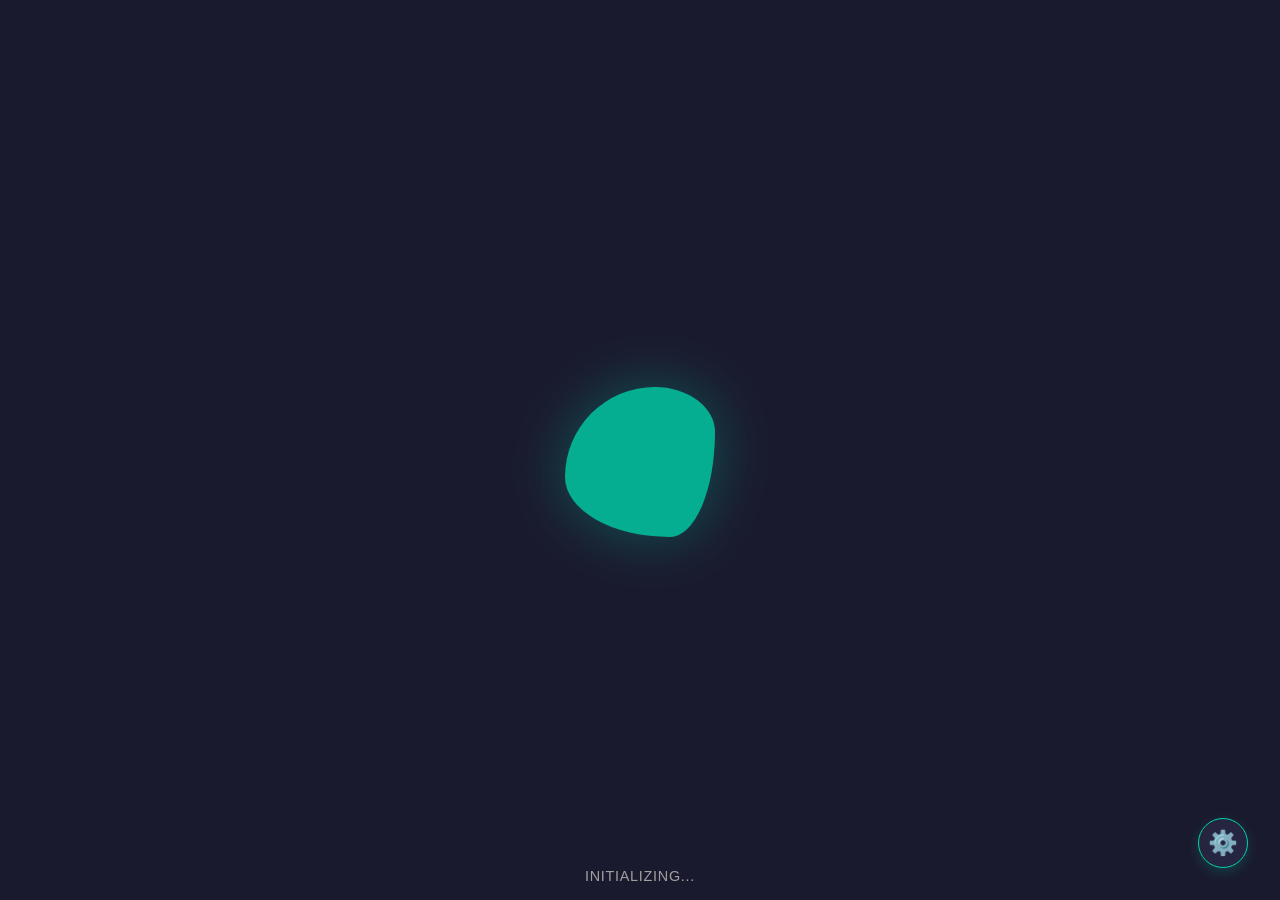
==== custom_components/ha_always_on_voice/www/app/index.html @ f61521b3 "Initial implementation: ha-always-on-voice integration - Integration skeleton: manifest, __init__, c" ====
<!DOCTYPE html>
<html lang="de">
<head>
  <meta charset="UTF-8" />
  <meta name="viewport" content="width=device-width, initial-scale=1.0, viewport-fit=cover" />
  <meta name="theme-color" content="#1a1a2e" />
  <meta name="description" content="HA Always-On Voice - Hands-free voice control" />

  <title>Voice Assist</title>
  <link rel="manifest" href="./manifest.webmanifest" />
  <link rel="stylesheet" href="./style.css" />
  <link rel="icon" type="image/png" href="./icons/icon-192.png" />

  <script>
    if ("serviceWorker" in navigator) {
      window.addEventListener("load", () => {
        navigator.serviceWorker.register("./sw.js").catch(err => {
          console.error("Service Worker registration failed:", err);
        });
      });
    }
  </script>
</head>
<body>
  <div id="app">
    <div class="container">
      <!-- Transcript Display -->
      <div class="transcript-area">
        <div class="assist-response" id="assistResponse"></div>
        <div class="user-transcript" id="userTranscript"></div>
      </div>

      <!-- Central Animation -->
      <div class="animation-container">
        <div class="orb" id="orb"></div>
        <canvas id="frequencyRing" width="300" height="300"></canvas>
      </div>

      <!-- State Indicator -->
      <div class="state-indicator" id="stateIndicator">Initializing...</div>

      <!-- Settings Button -->
      <button class="settings-btn" id="settingsBtn" title="Settings">⚙️</button>

      <!-- Settings Panel (hidden by default) -->
      <div class="settings-panel" id="settingsPanel">
        <div class="settings-header">
          <h2>Voice Settings</h2>
          <button class="close-btn" id="closeSettingsBtn">✕</button>
        </div>
        <div class="settings-content">
          <label for="pipelineSelect">Pipeline:</label>
          <select id="pipelineSelect"></select>
          <button id="testMicBtn">Test Microphone</button>
        </div>
      </div>
    </div>
  </div>

  <script src="./audio.js"></script>
  <script src="./ha-ws.js"></script>
  <script src="./main.js"></script>
</body>
</html>
---- custom_components/ha_always_on_voice/www/app/style.css ----
* {
  margin: 0;
  padding: 0;
  box-sizing: border-box;
}

:root {
  --color-idle: #6b7280;
  --color-listening: #00d4aa;
  --color-vad-active: #10b981;
  --color-processing: #f59e0b;
  --color-speaking: #7c3aed;
  --color-error: #ef4444;

  --bg-dark: #1a1a2e;
  --bg-card: #252540;
  --text-primary: #f5f5f5;
  --text-secondary: #a0a0a0;

  padding: env(safe-area-inset-top) env(safe-area-inset-right)
           env(safe-area-inset-bottom) env(safe-area-inset-left);
}

html, body {
  width: 100%;
  height: 100vh;
  overflow: hidden;
  font-family: -apple-system, BlinkMacSystemFont, "Segoe UI", Roboto, sans-serif;
  background-color: var(--bg-dark);
  color: var(--text-primary);
}

#app {
  width: 100%;
  height: 100%;
  display: flex;
  flex-direction: column;
}

.container {
  flex: 1;
  display: flex;
  flex-direction: column;
  justify-content: space-between;
  align-items: center;
  padding: 1rem;
  position: relative;
}

/* Transcript Area */
.transcript-area {
  width: 100%;
  max-width: 90%;
  flex-shrink: 0;
  text-align: center;
}

.assist-response {
  font-size: 1.1rem;
  line-height: 1.6;
  color: var(--text-primary);
  min-height: 2rem;
  margin-bottom: 0.5rem;
  font-weight: 500;
}

.user-transcript {
  font-size: 0.9rem;
  color: var(--text-secondary);
  font-style: italic;
  min-height: 1rem;
  opacity: 0.7;
}

/* Animation Container */
.animation-container {
  flex: 1;
  display: flex;
  align-items: center;
  justify-content: center;
  position: relative;
  min-height: 250px;
}

.orb {
  position: absolute;
  width: 150px;
  height: 150px;
  border-radius: 60% 40% 30% 70% / 60% 30% 70% 40%;
  background: var(--color-idle);
  opacity: 0.8;
  filter: blur(0.5px);
  animation: morph 8s ease-in-out infinite;
  transition: background 0.6s ease, transform 0.3s ease;
  box-shadow: 0 0 60px rgba(0, 212, 170, 0.3);
}

@keyframes morph {
  0%, 100% {
    border-radius: 60% 40% 30% 70% / 60% 30% 70% 40%;
    transform: scale(1);
  }
  25% {
    border-radius: 50% 50% 20% 80% / 25% 80% 20% 75%;
    transform: scale(1.05);
  }
  50% {
    border-radius: 30% 60% 70% 40% / 50% 60% 30% 60%;
    transform: scale(1);
  }
  75% {
    border-radius: 70% 30% 50% 50% / 40% 50% 60% 50%;
    transform: scale(1.05);
  }
}

#frequencyRing {
  position: absolute;
  width: 300px;
  height: 300px;
  opacity: 0.8;
}

/* State-specific colors */
.state-idle .orb,
.state-listening .orb {
  background: var(--color-listening);
  box-shadow: 0 0 60px rgba(0, 212, 170, 0.4);
}

.state-vad-active .orb {
  background: var(--color-vad-active);
  box-shadow: 0 0 80px rgba(16, 185, 129, 0.5);
  animation: pulse-burst 0.3s ease-out;
}

.state-processing .orb {
  background: var(--color-processing);
  box-shadow: 0 0 60px rgba(245, 158, 11, 0.4);
  filter: blur(1px);
  animation: morph 3s ease-in-out infinite;
}

.state-speaking .orb {
  background: var(--color-speaking);
  box-shadow: 0 0 80px rgba(124, 58, 237, 0.5);
  animation: pulse-gentle 0.5s ease-in-out infinite;
}

.state-error .orb {
  background: var(--color-error);
  box-shadow: 0 0 60px rgba(239, 68, 68, 0.4);
  animation: shake 0.3s ease-in-out;
}

@keyframes pulse-burst {
  0% {
    transform: scale(1);
    box-shadow: 0 0 0 0 rgba(16, 185, 129, 0.7);
  }
  50% {
    transform: scale(1.1);
    box-shadow: 0 0 30px 10px rgba(16, 185, 129, 0);
  }
  100% {
    transform: scale(1);
  }
}

@keyframes pulse-gentle {
  0%, 100% {
    transform: scale(1);
  }
  50% {
    transform: scale(1.08);
  }
}

@keyframes shake {
  0%, 100% { transform: translateX(0); }
  25% { transform: translateX(-5px); }
  75% { transform: translateX(5px); }
}

/* State Indicator */
.state-indicator {
  margin-top: 1rem;
  font-size: 0.9rem;
  color: var(--text-secondary);
  text-transform: uppercase;
  letter-spacing: 0.05em;
  font-weight: 500;
  transition: color 0.3s ease;
}

.state-listening .state-indicator,
.state-vad-active .state-indicator {
  color: var(--color-listening);
}

.state-processing .state-indicator {
  color: var(--color-processing);
}

.state-speaking .state-indicator {
  color: var(--color-speaking);
}

.state-error .state-indicator {
  color: var(--color-error);
}

/* Settings Button */
.settings-btn {
  position: fixed;
  bottom: 2rem;
  right: 2rem;
  width: 50px;
  height: 50px;
  border-radius: 50%;
  background: var(--bg-card);
  border: 1px solid var(--color-listening);
  color: var(--text-primary);
  font-size: 1.5rem;
  cursor: pointer;
  transition: all 0.3s ease;
  box-shadow: 0 4px 12px rgba(0, 212, 170, 0.2);
  padding: env(safe-area-inset-bottom);
}

.settings-btn:active {
  background: var(--color-listening);
  color: var(--bg-dark);
  transform: scale(0.95);
}

/* Settings Panel */
.settings-panel {
  position: fixed;
  bottom: 0;
  left: 0;
  right: 0;
  background: var(--bg-card);
  border-top: 1px solid rgba(0, 212, 170, 0.2);
  border-radius: 24px 24px 0 0;
  padding: 1.5rem;
  padding-bottom: 2rem;
  max-height: 60vh;
  overflow-y: auto;
  transform: translateY(100%);
  transition: transform 0.3s ease;
  z-index: 1000;
  padding-top: env(safe-area-inset-top);
  padding-bottom: env(safe-area-inset-bottom);
}

.settings-panel.open {
  transform: translateY(0);
}

.settings-header {
  display: flex;
  justify-content: space-between;
  align-items: center;
  margin-bottom: 1.5rem;
}

.settings-header h2 {
  font-size: 1.3rem;
  font-weight: 600;
}

.close-btn {
  background: none;
  border: none;
  color: var(--text-primary);
  font-size: 1.5rem;
  cursor: pointer;
  padding: 0.5rem;
}

.settings-content {
  display: flex;
  flex-direction: column;
  gap: 1rem;
}

.settings-content label {
  font-size: 0.9rem;
  color: var(--text-secondary);
  font-weight: 500;
}

.settings-content select,
.settings-content button {
  padding: 0.75rem 1rem;
  background: var(--bg-dark);
  border: 1px solid rgba(0, 212, 170, 0.3);
  border-radius: 8px;
  color: var(--text-primary);
  font-size: 0.95rem;
  cursor: pointer;
  transition: all 0.2s ease;
}

.settings-content button {
  background: var(--color-listening);
  color: var(--bg-dark);
  font-weight: 600;
  border: none;
}

.settings-content button:active {
  opacity: 0.8;
  transform: scale(0.98);
}

/* Responsive */
@media (max-width: 500px) {
  .orb {
    width: 120px;
    height: 120px;
  }

  #frequencyRing {
    width: 250px;
    height: 250px;
  }

  .settings-btn {
    width: 45px;
    height: 45px;
    bottom: 1.5rem;
    right: 1.5rem;
    font-size: 1.2rem;
  }

  .transcript-area {
    font-size: 0.95rem;
  }
}
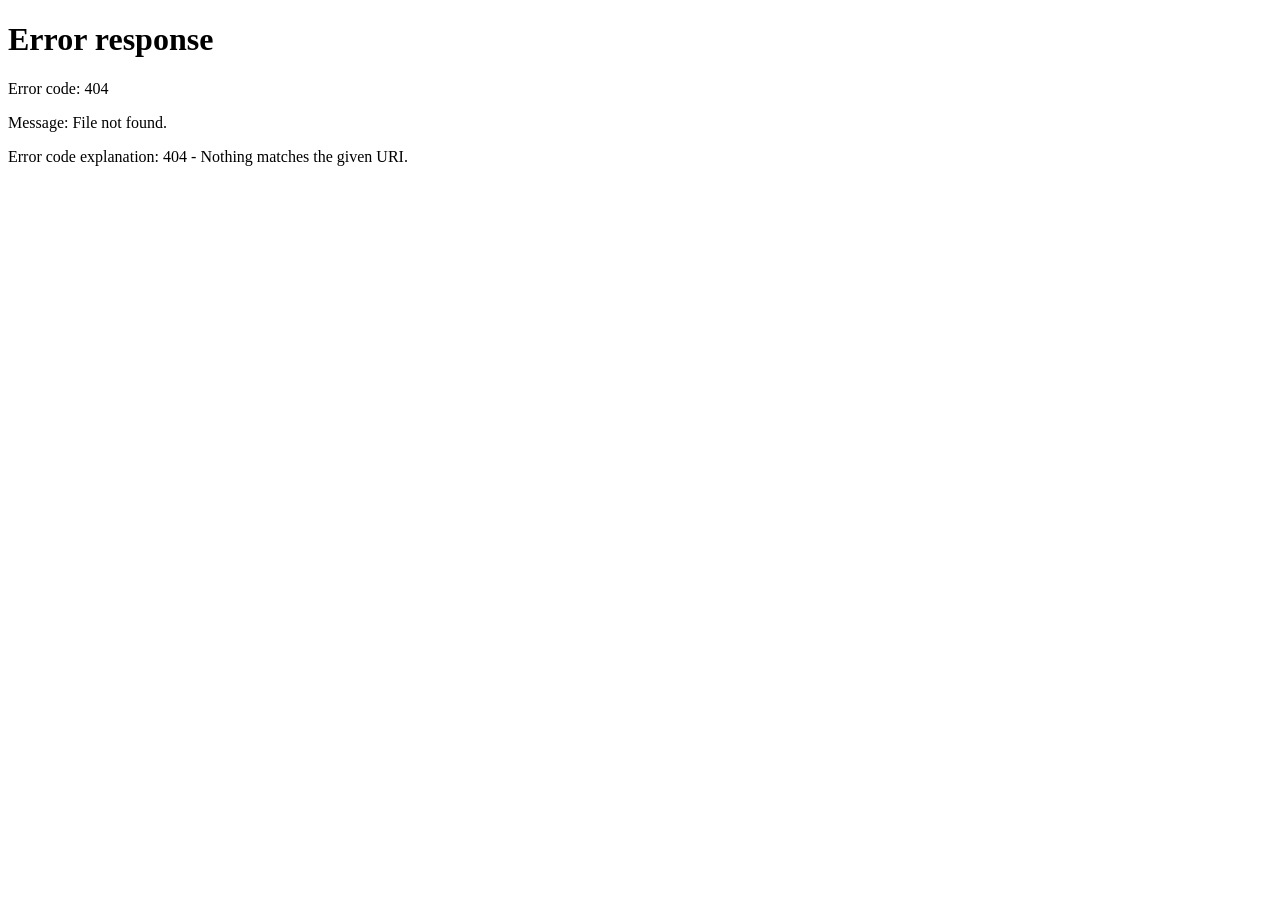
==== commit 0fb30c99: "Fix iOS voice capture and redesign frontend" ====
--- a/custom_components/ha_always_on_voice/www/app/index.html
+++ b/custom_components/ha_always_on_voice/www/app/index.html
@@ -1,64 +1,30 @@
 <!DOCTYPE html>
-<html lang="de">
+<html lang="de" data-voice-standalone="true">
 <head>
-  <meta charset="UTF-8" />
-  <meta name="viewport" content="width=device-width, initial-scale=1.0, viewport-fit=cover" />
-  <meta name="theme-color" content="#1a1a2e" />
-  <meta name="description" content="HA Always-On Voice - Hands-free voice control" />
-
+  <meta charset="UTF-8">
+  <meta name="viewport" content="width=device-width, initial-scale=1, viewport-fit=cover">
+  <meta name="theme-color" content="#090d18">
+  <meta name="description" content="Hands-free voice control for Home Assistant">
   <title>Voice Assist</title>
-  <link rel="manifest" href="./manifest.webmanifest" />
-  <link rel="stylesheet" href="./style.css" />
-  <link rel="icon" type="image/png" href="./icons/icon-192.png" />
-
+  <link rel="manifest" href="./manifest.webmanifest">
+  <link rel="stylesheet" href="./style.css">
+  <link rel="icon" type="image/png" href="./icons/icon-192.png">
+</head>
+<body>
+  <div id="voiceMount"></div>
+  <script src="./ui.js"></script>
+  <script>document.getElementById("voiceMount").innerHTML = globalThis.HAVoiceMarkup;</script>
+  <script src="./audio.js"></script>
+  <script src="./ha-ws.js"></script>
+  <script src="./main.js"></script>
   <script>
     if ("serviceWorker" in navigator) {
       window.addEventListener("load", () => {
-        navigator.serviceWorker.register("./sw.js").catch(err => {
-          console.error("Service Worker registration failed:", err);
+        navigator.serviceWorker.register("./sw.js").catch((error) => {
+          console.error("Service Worker registration failed", error);
         });
       });
     }
   </script>
-</head>
-<body>
-  <div id="app">
-    <div class="container">
-      <!-- Transcript Display -->
-      <div class="transcript-area">
-        <div class="assist-response" id="assistResponse"></div>
-        <div class="user-transcript" id="userTranscript"></div>
-      </div>
-
-      <!-- Central Animation -->
-      <div class="animation-container">
-        <div class="orb" id="orb"></div>
-        <canvas id="frequencyRing" width="300" height="300"></canvas>
-      </div>
-
-      <!-- State Indicator -->
-      <div class="state-indicator" id="stateIndicator">Initializing...</div>
-
-      <!-- Settings Button -->
-      <button class="settings-btn" id="settingsBtn" title="Settings">⚙️</button>
-
-      <!-- Settings Panel (hidden by default) -->
-      <div class="settings-panel" id="settingsPanel">
-        <div class="settings-header">
-          <h2>Voice Settings</h2>
-          <button class="close-btn" id="closeSettingsBtn">✕</button>
-        </div>
-        <div class="settings-content">
-          <label for="pipelineSelect">Pipeline:</label>
-          <select id="pipelineSelect"></select>
-          <button id="testMicBtn">Test Microphone</button>
-        </div>
-      </div>
-    </div>
-  </div>
-
-  <script src="./audio.js"></script>
-  <script src="./ha-ws.js"></script>
-  <script src="./main.js"></script>
 </body>
 </html>
--- a/custom_components/ha_always_on_voice/www/app/style.css
+++ b/custom_components/ha_always_on_voice/www/app/style.css
@@ -1,341 +1,565 @@
 * {
-  margin: 0;
-  padding: 0;
   box-sizing: border-box;
 }
 
+:host,
 :root {
-  --color-idle: #6b7280;
-  --color-listening: #00d4aa;
-  --color-vad-active: #10b981;
-  --color-processing: #f59e0b;
-  --color-speaking: #7c3aed;
-  --color-error: #ef4444;
-
-  --bg-dark: #1a1a2e;
-  --bg-card: #252540;
-  --text-primary: #f5f5f5;
-  --text-secondary: #a0a0a0;
-
-  padding: env(safe-area-inset-top) env(safe-area-inset-right)
-           env(safe-area-inset-bottom) env(safe-area-inset-left);
-}
-
-html, body {
-  width: 100%;
-  height: 100vh;
-  overflow: hidden;
-  font-family: -apple-system, BlinkMacSystemFont, "Segoe UI", Roboto, sans-serif;
-  background-color: var(--bg-dark);
-  color: var(--text-primary);
-}
-
+  --bg: #090d18;
+  --surface: rgba(21, 29, 48, 0.72);
+  --surface-solid: #151d30;
+  --line: rgba(255, 255, 255, 0.09);
+  --text: #f5f8ff;
+  --muted: #8e9ab0;
+  --accent: #58e2c2;
+  --accent-rgb: 88, 226, 194;
+  color-scheme: dark;
+}
+
+html,
+body,
+#voiceMount,
+.voice-mount,
 #app {
   width: 100%;
   height: 100%;
+  min-height: 100dvh;
+  margin: 0;
+  overflow: hidden;
+}
+
+body,
+:host {
+  font-family: -apple-system, BlinkMacSystemFont, "SF Pro Display", "Segoe UI", sans-serif;
+  background: var(--bg);
+  color: var(--text);
+  -webkit-font-smoothing: antialiased;
+}
+
+button {
+  font: inherit;
+}
+
+#app {
+  position: relative;
+  isolation: isolate;
+  background:
+    radial-gradient(circle at 50% 48%, rgba(var(--accent-rgb), 0.075), transparent 34%),
+    linear-gradient(155deg, #0c1220 0%, #080c16 58%, #0b1020 100%);
+  transition: --accent 400ms ease;
+}
+
+.state-hearing {
+  --accent: #6ee7d2;
+  --accent-rgb: 110, 231, 210;
+}
+
+.state-processing {
+  --accent: #f7c96b;
+  --accent-rgb: 247, 201, 107;
+}
+
+.state-speaking {
+  --accent: #a99cf7;
+  --accent-rgb: 169, 156, 247;
+}
+
+.state-error {
+  --accent: #fb7185;
+  --accent-rgb: 251, 113, 133;
+}
+
+.state-connecting,
+.state-starting,
+.state-ready,
+.state-idle {
+  --accent: #67d7f0;
+  --accent-rgb: 103, 215, 240;
+}
+
+.ambient {
+  position: absolute;
+  z-index: -1;
+  width: 22rem;
+  height: 22rem;
+  border-radius: 50%;
+  filter: blur(90px);
+  opacity: 0.13;
+  pointer-events: none;
+}
+
+.ambient-one {
+  top: -10rem;
+  right: -9rem;
+  background: #2563eb;
+}
+
+.ambient-two {
+  bottom: -12rem;
+  left: -10rem;
+  background: var(--accent);
+  transition: background 500ms ease;
+}
+
+.voice-shell {
+  width: min(100%, 48rem);
+  height: 100%;
+  min-height: 100dvh;
+  margin: 0 auto;
+  padding:
+    max(1.35rem, env(safe-area-inset-top))
+    max(1.4rem, env(safe-area-inset-right))
+    max(1.6rem, env(safe-area-inset-bottom))
+    max(1.4rem, env(safe-area-inset-left));
+  display: grid;
+  grid-template-rows: auto minmax(3.8rem, auto) minmax(18rem, 1fr) auto;
+  gap: 0.6rem;
+}
+
+.voice-header {
   display: flex;
-  flex-direction: column;
-}
-
-.container {
-  flex: 1;
-  display: flex;
-  flex-direction: column;
-  justify-content: space-between;
   align-items: center;
-  padding: 1rem;
-  position: relative;
-}
-
-/* Transcript Area */
-.transcript-area {
-  width: 100%;
-  max-width: 90%;
-  flex-shrink: 0;
-  text-align: center;
-}
-
-.assist-response {
-  font-size: 1.1rem;
-  line-height: 1.6;
-  color: var(--text-primary);
-  min-height: 2rem;
-  margin-bottom: 0.5rem;
-  font-weight: 500;
-}
-
-.user-transcript {
-  font-size: 0.9rem;
-  color: var(--text-secondary);
-  font-style: italic;
-  min-height: 1rem;
-  opacity: 0.7;
-}
-
-/* Animation Container */
-.animation-container {
-  flex: 1;
+  gap: 0.75rem;
+}
+
+.voice-header h1,
+.settings-header h2 {
+  margin: 0;
+  color: var(--text);
+  font-size: 1.18rem;
+  line-height: 1.1;
+  font-weight: 620;
+  letter-spacing: -0.02em;
+}
+
+.eyebrow {
+  margin: 0 0 0.22rem;
+  color: var(--muted);
+  font-size: 0.61rem;
+  font-weight: 720;
+  letter-spacing: 0.18em;
+}
+
+.brand-mark {
+  width: 2.5rem;
+  height: 2.5rem;
   display: flex;
   align-items: center;
   justify-content: center;
+  gap: 0.18rem;
+  border: 1px solid var(--line);
+  border-radius: 0.85rem;
+  background: rgba(255, 255, 255, 0.035);
+  box-shadow: inset 0 1px 0 rgba(255, 255, 255, 0.06);
+}
+
+.brand-mark span {
+  width: 0.18rem;
+  border-radius: 1rem;
+  background: var(--accent);
+  box-shadow: 0 0 0.7rem rgba(var(--accent-rgb), 0.45);
+  animation: brand-wave 1.8s ease-in-out infinite;
+}
+
+.brand-mark span:nth-child(1) { height: 0.55rem; animation-delay: -0.35s; }
+.brand-mark span:nth-child(2) { height: 1.05rem; }
+.brand-mark span:nth-child(3) { height: 0.72rem; animation-delay: -0.7s; }
+
+@keyframes brand-wave {
+  0%, 100% { transform: scaleY(0.7); opacity: 0.6; }
+  50% { transform: scaleY(1); opacity: 1; }
+}
+
+.transcript-area {
+  width: min(100%, 34rem);
+  margin: 0 auto;
+  align-self: end;
+  text-align: center;
+}
+
+.assist-response,
+.user-transcript {
+  margin: 0;
+  overflow-wrap: anywhere;
+}
+
+.assist-response {
+  min-height: 1.65rem;
+  color: var(--text);
+  font-size: clamp(1rem, 3.8vw, 1.24rem);
+  line-height: 1.42;
+  font-weight: 480;
+  letter-spacing: -0.015em;
+}
+
+.user-transcript {
+  min-height: 1.35rem;
+  margin-top: 0.45rem;
+  color: var(--muted);
+  font-size: 0.84rem;
+  line-height: 1.4;
+}
+
+.animation-container {
   position: relative;
-  min-height: 250px;
+  width: min(100%, 25rem);
+  min-height: 18rem;
+  margin: 0 auto;
+  display: grid;
+  place-items: center;
+}
+
+#frequencyRing {
+  position: absolute;
+  width: min(84vw, 22rem);
+  height: min(84vw, 22rem);
+  opacity: 0.95;
+  pointer-events: none;
+}
+
+.orb-aura {
+  position: absolute;
+  width: 12.5rem;
+  height: 12.5rem;
+  border-radius: 50%;
+  background: rgba(var(--accent-rgb), 0.19);
+  filter: blur(2.8rem);
+  opacity: 0.72;
+  transform: scale(0.88);
+  animation: aura-breathe 4.5s ease-in-out infinite;
+  transition: background 500ms ease;
 }
 
 .orb {
-  position: absolute;
-  width: 150px;
-  height: 150px;
-  border-radius: 60% 40% 30% 70% / 60% 30% 70% 40%;
-  background: var(--color-idle);
-  opacity: 0.8;
-  filter: blur(0.5px);
-  animation: morph 8s ease-in-out infinite;
-  transition: background 0.6s ease, transform 0.3s ease;
-  box-shadow: 0 0 60px rgba(0, 212, 170, 0.3);
-}
-
-@keyframes morph {
-  0%, 100% {
-    border-radius: 60% 40% 30% 70% / 60% 30% 70% 40%;
-    transform: scale(1);
-  }
-  25% {
-    border-radius: 50% 50% 20% 80% / 25% 80% 20% 75%;
-    transform: scale(1.05);
-  }
-  50% {
-    border-radius: 30% 60% 70% 40% / 50% 60% 30% 60%;
-    transform: scale(1);
-  }
-  75% {
-    border-radius: 70% 30% 50% 50% / 40% 50% 60% 50%;
-    transform: scale(1.05);
-  }
-}
-
-#frequencyRing {
-  position: absolute;
-  width: 300px;
-  height: 300px;
-  opacity: 0.8;
-}
-
-/* State-specific colors */
-.state-idle .orb,
-.state-listening .orb {
-  background: var(--color-listening);
-  box-shadow: 0 0 60px rgba(0, 212, 170, 0.4);
-}
-
-.state-vad-active .orb {
-  background: var(--color-vad-active);
-  box-shadow: 0 0 80px rgba(16, 185, 129, 0.5);
-  animation: pulse-burst 0.3s ease-out;
+  position: relative;
+  width: 9.6rem;
+  height: 9.6rem;
+  border-radius: 47% 53% 55% 45% / 48% 45% 55% 52%;
+  overflow: hidden;
+  background: linear-gradient(145deg, rgba(255,255,255,0.16), rgba(255,255,255,0.015));
+  border: 1px solid rgba(255, 255, 255, 0.14);
+  box-shadow:
+    0 1.7rem 4.5rem rgba(0, 0, 0, 0.38),
+    0 0 4rem rgba(var(--accent-rgb), 0.22),
+    inset 0 1px 0 rgba(255, 255, 255, 0.2);
+  animation: orb-float 8s ease-in-out infinite;
+  transition: box-shadow 500ms ease, border-radius 600ms ease;
+}
+
+.orb-surface {
+  position: absolute;
+  inset: -18%;
+  border-radius: 43% 57% 48% 52%;
+  background:
+    radial-gradient(circle at 30% 22%, rgba(255,255,255,0.42), transparent 18%),
+    radial-gradient(circle at 68% 72%, rgba(10,18,35,0.42), transparent 42%),
+    linear-gradient(145deg, color-mix(in srgb, var(--accent) 94%, white), color-mix(in srgb, var(--accent) 60%, #2852ac));
+  filter: saturate(1.05);
+  animation: surface-drift 7s ease-in-out infinite alternate;
+}
+
+.orb-highlight {
+  position: absolute;
+  top: 12%;
+  left: 17%;
+  width: 38%;
+  height: 20%;
+  border-radius: 50%;
+  background: rgba(255, 255, 255, 0.22);
+  filter: blur(0.8rem);
+  transform: rotate(-24deg);
+}
+
+.orb-core {
+  position: absolute;
+  inset: 35%;
+  border-radius: 50%;
+  background: rgba(255, 255, 255, 0.44);
+  filter: blur(1.1rem);
+  opacity: 0.55;
+}
+
+.state-hearing .orb {
+  animation: orb-hearing 1.25s ease-in-out infinite;
+}
+
+.state-processing .orb-surface {
+  animation-duration: 2.2s;
 }
 
 .state-processing .orb {
-  background: var(--color-processing);
-  box-shadow: 0 0 60px rgba(245, 158, 11, 0.4);
-  filter: blur(1px);
-  animation: morph 3s ease-in-out infinite;
+  animation: orb-process 2.6s ease-in-out infinite;
 }
 
 .state-speaking .orb {
-  background: var(--color-speaking);
-  box-shadow: 0 0 80px rgba(124, 58, 237, 0.5);
-  animation: pulse-gentle 0.5s ease-in-out infinite;
+  animation: orb-speaking 1.1s ease-in-out infinite;
 }
 
 .state-error .orb {
-  background: var(--color-error);
-  box-shadow: 0 0 60px rgba(239, 68, 68, 0.4);
-  animation: shake 0.3s ease-in-out;
-}
-
-@keyframes pulse-burst {
-  0% {
-    transform: scale(1);
-    box-shadow: 0 0 0 0 rgba(16, 185, 129, 0.7);
-  }
-  50% {
-    transform: scale(1.1);
-    box-shadow: 0 0 30px 10px rgba(16, 185, 129, 0);
-  }
-  100% {
-    transform: scale(1);
-  }
-}
-
-@keyframes pulse-gentle {
-  0%, 100% {
-    transform: scale(1);
-  }
-  50% {
-    transform: scale(1.08);
-  }
-}
-
-@keyframes shake {
+  animation: orb-error 480ms ease-out;
+}
+
+@keyframes orb-float {
+  0%, 100% { transform: translateY(0) rotate(-2deg) scale(0.98); border-radius: 47% 53% 55% 45% / 48% 45% 55% 52%; }
+  50% { transform: translateY(-0.45rem) rotate(3deg) scale(1.02); border-radius: 53% 47% 44% 56% / 54% 51% 49% 46%; }
+}
+
+@keyframes surface-drift {
+  from { transform: translate(-2%, -1%) rotate(-4deg); }
+  to { transform: translate(3%, 2%) rotate(7deg); }
+}
+
+@keyframes aura-breathe {
+  0%, 100% { opacity: 0.5; transform: scale(0.84); }
+  50% { opacity: 0.83; transform: scale(1.06); }
+}
+
+@keyframes orb-hearing {
+  0%, 100% { transform: scale(0.98); }
+  50% { transform: scale(1.06); }
+}
+
+@keyframes orb-process {
+  0%, 100% { transform: rotate(-4deg) scale(0.96); }
+  50% { transform: rotate(8deg) scale(1.03); }
+}
+
+@keyframes orb-speaking {
+  0%, 100% { transform: scale(0.98) translateY(0); }
+  50% { transform: scale(1.045) translateY(-0.2rem); }
+}
+
+@keyframes orb-error {
   0%, 100% { transform: translateX(0); }
-  25% { transform: translateX(-5px); }
-  75% { transform: translateX(5px); }
-}
-
-/* State Indicator */
+  30% { transform: translateX(-0.45rem); }
+  65% { transform: translateX(0.35rem); }
+}
+
+.start-overlay {
+  position: absolute;
+  inset: 0;
+  z-index: 5;
+  display: flex;
+  align-items: flex-end;
+  justify-content: center;
+  padding-bottom: 0.65rem;
+  opacity: 0;
+  pointer-events: none;
+  transition: opacity 220ms ease;
+}
+
+.start-overlay.visible {
+  opacity: 1;
+  pointer-events: auto;
+}
+
+.start-btn,
+.settings-content button {
+  min-height: 2.9rem;
+  padding: 0.75rem 1.15rem;
+  border: 1px solid rgba(var(--accent-rgb), 0.32);
+  border-radius: 999px;
+  color: #07111a;
+  background: var(--accent);
+  box-shadow: 0 0.8rem 2.2rem rgba(var(--accent-rgb), 0.2);
+  font-size: 0.86rem;
+  font-weight: 680;
+  cursor: pointer;
+  -webkit-tap-highlight-color: transparent;
+  transition: transform 160ms ease, opacity 160ms ease;
+}
+
+.start-btn:active,
+.settings-content button:active {
+  transform: scale(0.97);
+}
+
+.start-btn:disabled,
+.settings-content button:disabled {
+  opacity: 0.62;
+}
+
+.status-card {
+  width: min(100%, 31rem);
+  min-height: 4.25rem;
+  margin: 0 auto;
+  padding: 0.85rem 4.25rem 0.85rem 1rem;
+  display: flex;
+  align-items: center;
+  gap: 0.85rem;
+  border: 1px solid var(--line);
+  border-radius: 1.15rem;
+  background: var(--surface);
+  box-shadow: inset 0 1px 0 rgba(255, 255, 255, 0.045), 0 1rem 3rem rgba(0, 0, 0, 0.18);
+  backdrop-filter: blur(1.5rem);
+  -webkit-backdrop-filter: blur(1.5rem);
+}
+
+.status-dot {
+  width: 0.52rem;
+  height: 0.52rem;
+  flex: 0 0 auto;
+  border-radius: 50%;
+  background: var(--accent);
+  box-shadow: 0 0 0 0.28rem rgba(var(--accent-rgb), 0.11), 0 0 1rem rgba(var(--accent-rgb), 0.5);
+}
+
+.state-listening .status-dot,
+.state-hearing .status-dot {
+  animation: status-pulse 1.7s ease-out infinite;
+}
+
+@keyframes status-pulse {
+  0% { box-shadow: 0 0 0 0 rgba(var(--accent-rgb), 0.36); }
+  70%, 100% { box-shadow: 0 0 0 0.55rem rgba(var(--accent-rgb), 0); }
+}
+
+.state-indicator,
+.state-detail {
+  margin: 0;
+}
+
 .state-indicator {
-  margin-top: 1rem;
-  font-size: 0.9rem;
-  color: var(--text-secondary);
-  text-transform: uppercase;
-  letter-spacing: 0.05em;
-  font-weight: 500;
-  transition: color 0.3s ease;
-}
-
-.state-listening .state-indicator,
-.state-vad-active .state-indicator {
-  color: var(--color-listening);
-}
-
-.state-processing .state-indicator {
-  color: var(--color-processing);
-}
-
-.state-speaking .state-indicator {
-  color: var(--color-speaking);
-}
-
-.state-error .state-indicator {
-  color: var(--color-error);
-}
-
-/* Settings Button */
+  color: var(--text);
+  font-size: 0.88rem;
+  line-height: 1.25;
+  font-weight: 640;
+}
+
+.state-detail {
+  margin-top: 0.18rem;
+  color: var(--muted);
+  font-size: 0.72rem;
+  line-height: 1.35;
+  overflow-wrap: anywhere;
+}
+
 .settings-btn {
-  position: fixed;
-  bottom: 2rem;
-  right: 2rem;
-  width: 50px;
-  height: 50px;
-  border-radius: 50%;
-  background: var(--bg-card);
-  border: 1px solid var(--color-listening);
-  color: var(--text-primary);
-  font-size: 1.5rem;
+  position: absolute;
+  z-index: 20;
+  right: max(2rem, env(safe-area-inset-right));
+  bottom: max(2rem, env(safe-area-inset-bottom));
+  width: 2.55rem;
+  height: 2.55rem;
+  display: grid;
+  place-items: center;
+  padding: 0;
+  border: 1px solid var(--line);
+  border-radius: 0.85rem;
+  color: var(--muted);
+  background: rgba(255, 255, 255, 0.045);
   cursor: pointer;
-  transition: all 0.3s ease;
-  box-shadow: 0 4px 12px rgba(0, 212, 170, 0.2);
-  padding: env(safe-area-inset-bottom);
+  -webkit-tap-highlight-color: transparent;
+}
+
+.settings-btn svg {
+  width: 1.15rem;
+  fill: none;
+  stroke: currentColor;
+  stroke-width: 1.6;
+  stroke-linecap: round;
+  stroke-linejoin: round;
 }
 
 .settings-btn:active {
-  background: var(--color-listening);
-  color: var(--bg-dark);
-  transform: scale(0.95);
-}
-
-/* Settings Panel */
+  color: var(--text);
+  background: rgba(255, 255, 255, 0.1);
+  transform: scale(0.96);
+}
+
 .settings-panel {
-  position: fixed;
+  position: absolute;
+  z-index: 100;
+  right: 0;
   bottom: 0;
   left: 0;
-  right: 0;
-  background: var(--bg-card);
-  border-top: 1px solid rgba(0, 212, 170, 0.2);
-  border-radius: 24px 24px 0 0;
-  padding: 1.5rem;
-  padding-bottom: 2rem;
-  max-height: 60vh;
-  overflow-y: auto;
-  transform: translateY(100%);
-  transition: transform 0.3s ease;
-  z-index: 1000;
-  padding-top: env(safe-area-inset-top);
-  padding-bottom: env(safe-area-inset-bottom);
+  padding: 0.75rem 1.4rem max(1.5rem, env(safe-area-inset-bottom));
+  border-top: 1px solid var(--line);
+  border-radius: 1.65rem 1.65rem 0 0;
+  background: rgba(17, 24, 40, 0.97);
+  box-shadow: 0 -1rem 4rem rgba(0, 0, 0, 0.42);
+  backdrop-filter: blur(2rem);
+  -webkit-backdrop-filter: blur(2rem);
+  transform: translateY(105%);
+  visibility: hidden;
+  transition: transform 300ms cubic-bezier(.22,.8,.24,1), visibility 300ms;
 }
 
 .settings-panel.open {
   transform: translateY(0);
+  visibility: visible;
+}
+
+.sheet-handle {
+  width: 2.4rem;
+  height: 0.25rem;
+  margin: 0 auto 1.25rem;
+  border-radius: 1rem;
+  background: rgba(255, 255, 255, 0.2);
 }
 
 .settings-header {
   display: flex;
+  align-items: center;
   justify-content: space-between;
-  align-items: center;
-  margin-bottom: 1.5rem;
-}
-
-.settings-header h2 {
-  font-size: 1.3rem;
-  font-weight: 600;
+  gap: 1rem;
 }
 
 .close-btn {
-  background: none;
-  border: none;
-  color: var(--text-primary);
+  width: 2.5rem;
+  height: 2.5rem;
+  padding: 0;
+  border: 1px solid var(--line);
+  border-radius: 50%;
+  color: var(--muted);
+  background: rgba(255, 255, 255, 0.04);
   font-size: 1.5rem;
+  line-height: 1;
   cursor: pointer;
-  padding: 0.5rem;
 }
 
 .settings-content {
-  display: flex;
-  flex-direction: column;
-  gap: 1rem;
-}
-
-.settings-content label {
-  font-size: 0.9rem;
-  color: var(--text-secondary);
-  font-weight: 500;
-}
-
-.settings-content select,
+  max-width: 34rem;
+  margin: 1.35rem auto 0;
+}
+
+.settings-hint {
+  margin: 0 0 1.15rem;
+  color: var(--muted);
+  font-size: 0.84rem;
+  line-height: 1.55;
+}
+
 .settings-content button {
-  padding: 0.75rem 1rem;
-  background: var(--bg-dark);
-  border: 1px solid rgba(0, 212, 170, 0.3);
-  border-radius: 8px;
-  color: var(--text-primary);
-  font-size: 0.95rem;
-  cursor: pointer;
-  transition: all 0.2s ease;
-}
-
-.settings-content button {
-  background: var(--color-listening);
-  color: var(--bg-dark);
-  font-weight: 600;
-  border: none;
-}
-
-.settings-content button:active {
-  opacity: 0.8;
-  transform: scale(0.98);
-}
-
-/* Responsive */
-@media (max-width: 500px) {
-  .orb {
-    width: 120px;
-    height: 120px;
+  width: 100%;
+  border-radius: 0.9rem;
+}
+
+@media (max-height: 690px) {
+  .voice-shell {
+    grid-template-rows: auto minmax(2.7rem, auto) minmax(14rem, 1fr) auto;
+    padding-top: max(0.9rem, env(safe-area-inset-top));
   }
-
-  #frequencyRing {
-    width: 250px;
-    height: 250px;
+  .orb { width: 8rem; height: 8rem; }
+  .orb-aura { width: 10.5rem; height: 10.5rem; }
+  #frequencyRing { width: 17.5rem; height: 17.5rem; }
+  .animation-container { min-height: 14rem; }
+}
+
+@media (min-width: 700px) {
+  .voice-shell { padding-inline: 2rem; }
+  .settings-btn { right: calc(50% - 22rem); }
+  .settings-panel {
+    left: 50%;
+    width: min(36rem, 100%);
+    transform: translate(-50%, 105%);
   }
-
-  .settings-btn {
-    width: 45px;
-    height: 45px;
-    bottom: 1.5rem;
-    right: 1.5rem;
-    font-size: 1.2rem;
+  .settings-panel.open { transform: translate(-50%, 0); }
+}
+
+@media (prefers-reduced-motion: reduce) {
+  *, *::before, *::after {
+    animation-duration: 1ms !important;
+    animation-iteration-count: 1 !important;
+    scroll-behavior: auto !important;
   }
-
-  .transcript-area {
-    font-size: 0.95rem;
-  }
-}
+}
